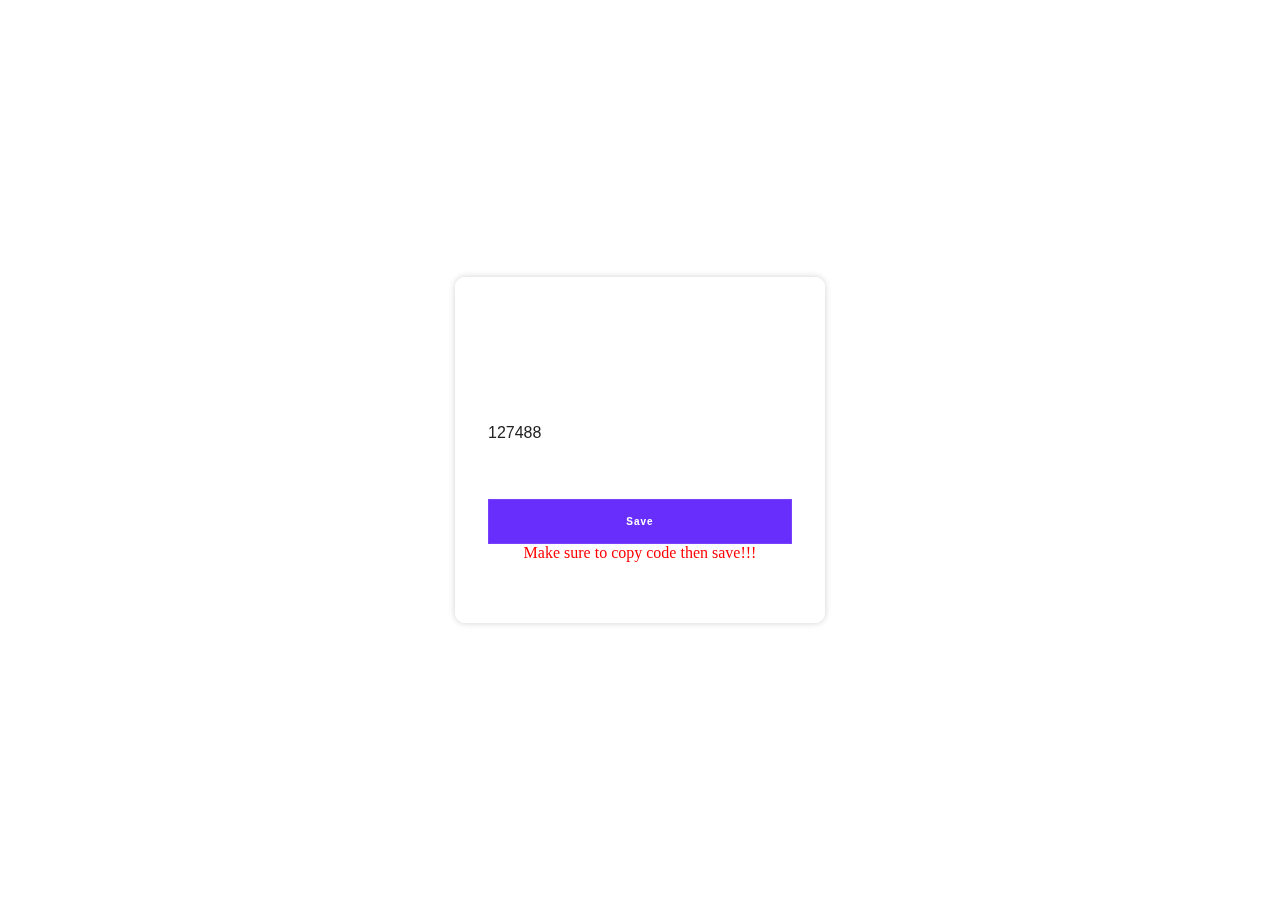
==== generatedCode.html @ b46d9d17 "Add files via upload" ====
<?php
include('session.php');
?>
<!DOCTYPE html>
<html lang="en">
<head>
    <meta charset="UTF-8">
    <meta http-equiv="X-UA-Compatible" content="IE=edge">
    <meta name="viewport" content="width=device-width, initial-scale=1.0">
    <link rel="stylesheet" href="Resident login.css">
    <script src="session.php"></script>
    <title>Resident</title>
</head>
<body>
    <div class="bg-img">
        <div class="content">
            
            <header>Code Generated</header>
            <form action="generated.php" method="post">
                
               <div class="field">
                <input type="number" name="Code" id="result" > 
               </div>   
                <div class="space">

                </div>
                <div class="code">
                    <a href="generator.php">Return</a>
                </div>
                <div class="field">
                    <input name="Save" type="submit" value="Save">
                </div>
                <span style="color: red;">Make sure to copy code then save!!! </span>
            </form>
        </div>
    </div>
    <script src="Resident login.js"></script>
    <script>
    var code = Math.random().toString().substring(2,8);
    document.getElementById('result').value = code;

   
    </script>
</body>
</html>



<style>
    *{
    margin: 0;
    padding: 0;
    box-sizing: border-box;
    user-select: none;
}
.bg-img{
    background: url(img/bg.jpg);
    height: 100vh;
    background-size: cover;
    background-position: center;
}
.bg-img::after{
    position: absolute;
    content: "";
    top: 0;
    left: 0;
    height: 100%;
    width: 100%;
    background: rgba(255, 255, 255, 0.174);
}
.content{
    border-radius: 10px;
    position: absolute;
    top: 50%;
    left: 50%;
    z-index: 999;
    text-align: center;
    padding: 60px 32px;
    width: 370px;
    transform: translate(-50%, -50%);
    background: rgba(255, 255, 255, 0.133);
    border: 1px solid #fff;
    backdrop-filter: blur(3px);
    box-shadow: 0 0 6px 0 rgba(29, 29, 29, 0.203);
}
.content header{
    color: white;
    font-size: 32px;
    font-weight: 600;
    margin: 0 0 35px 0;
    font-family: "Montserrat" sans-serif;
}
.field{
    position: relative;
    height: 45px;
    width: 100%;
    display: flex;
    background: rgba(255, 255, 255, 0.94);
}
.field span{
    color: #222;
    width: 40px;
    line-height: 45px;
}
.field input{
    height: 100%;
    width: 100%;
    background: transparent;
    border: none;
    outline: none;
    color: #222;
    font-size:16px;
    font-family: "Poppins", sans-serif;
}
.space{
    margin-top: 16px;
}
.show{
    position: absolute;
    right: 13px;
    font-size: 13px;
    font-weight: 700;
    color: #222;
    display: none;
    cursor: pointer;
    font-family:"Montserrat" sans-serif;
}
.pass-key:valid ~ .show{
    display: block;
}
.pass{
    text-align: left;
    margin: 10px 0;
}
.pass a{
    color: white;
    text-decoration: none;
    font-family: "Poppins", sans-serif;
}
.pass:hover a{
    text-decoration: underline;
}
.code{
    text-align: left;
    margin: 10px 0;
}
.code a{
    color: white;
    text-decoration: none;
    font-family: "Poppins", sans-serif;
}
.code:hover a{
    text-decoration: underline;
}

.field input[type="submit"]{
    background: #682efc;
    border: 1px solid #7741fd;
    color: white;
    font-size: 10px;
    letter-spacing: 1px;
    font-weight: 600;
    cursor: pointer;
    font-family:"Montserrat" sans-serif;
    transition: 0.3s ease;
}
.field input[type="submit"]:hover{
    background: #4a0de4f5;
}
.login{
    color: white;
    margin: 20px 0;
    font-family:"Poppins", sans-serif;
}
i span{
    margin-left: 8px;
    font-weight: 500;
    letter-spacing: 1px;
    font-size: 16px;
    font-family:"Poppins", sans-serif;
}
h1{
    font-size: 40px;
}
#welcome{
    font-size: 20px;
}
</style>
---- Resident login.css ----
*{
    margin: 0;
    padding: 0;
    box-sizing: border-box;
    user-select: none;
}
.bg-img{
    background: url(img/bg.jpg);
    height: 100vh;
    background-size: cover;
    background-position: center;
}
.bg-img::after{
    position: absolute;
    content: "";
    top: 0;
    left: 0;
    height: 100%;
    width: 100%;
    background: rgba(255, 255, 255, 0.174);
}
.content{
    border-radius: 10px;
    position: absolute;
    top: 50%;
    left: 50%;
    z-index: 999;
    text-align: center;
    padding: 60px 32px;
    width: 370px;
    transform: translate(-50%, -50%);
    background: rgba(255, 255, 255, 0.133);
    border: 1px solid #fff;
    backdrop-filter: blur(3px);
    box-shadow: 0 0 6px 0 rgba(29, 29, 29, 0.203);
}
.content header{
    color: white;
    font-size: 32px;
    font-weight: 600;
    margin: 0 0 35px 0;
    font-family: "Montserrat" sans-serif;
}
.field{
    position: relative;
    height: 45px;
    width: 100%;
    display: flex;
    background: rgba(255, 255, 255, 0.94);
}
.field span{
    color: #222;
    width: 40px;
    line-height: 45px;
}
.field input{
    height: 100%;
    width: 100%;
    background: transparent;
    border: none;
    outline: none;
    color: #222;
    font-size:16px;
    font-family: "Poppins", sans-serif;
}
.space{
    margin-top: 16px;
}
.show{
    position: absolute;
    right: 13px;
    font-size: 13px;
    font-weight: 700;
    color: #222;
    display: none;
    cursor: pointer;
    font-family:"Montserrat" sans-serif;
}
.show-btn{
    position: absolute;
    right: 13px;
    font-size: 13px;
    font-weight: 700;
    color: #222;
    display: none;
    cursor: pointer;
    font-family:"Montserrat" sans-serif;
}
.pass-key:valid ~ .show{
    display: block;
}
.pass-confirm-key:valid ~ .show{
    display: block;
}
.pass{
    text-align: left;
    margin: 10px 0;
}
.pass a{
    color: white;
    text-decoration: none;
    font-family: "Poppins", sans-serif;
}
.pass:hover a{
    text-decoration: underline;
}
.code{
    text-align: left;
    margin: 10px 0;
}
.code a{
    color: white;
    text-decoration: none;
    font-family: "Poppins", sans-serif;
}
.code:hover a{
    text-decoration: underline;
}

.field input[type="submit"]{
    background: #682efc;
    border: 1px solid #7741fd;
    color: white;
    font-size: 10px;
    letter-spacing: 1px;
    font-weight: 600;
    cursor: pointer;
    font-family:"Montserrat" sans-serif;
    transition: 0.3s ease;
}
.field input[type="submit"]:hover{
    background: #4a0de4f5;
}
.login{
    color: white;
    margin: 20px 0;
    font-family:"Poppins", sans-serif;
}
i span{
    margin-left: 8px;
    font-weight: 500;
    letter-spacing: 1px;
    font-size: 16px;
    font-family:"Poppins", sans-serif;
}
h1{
    font-size: 40px;
}
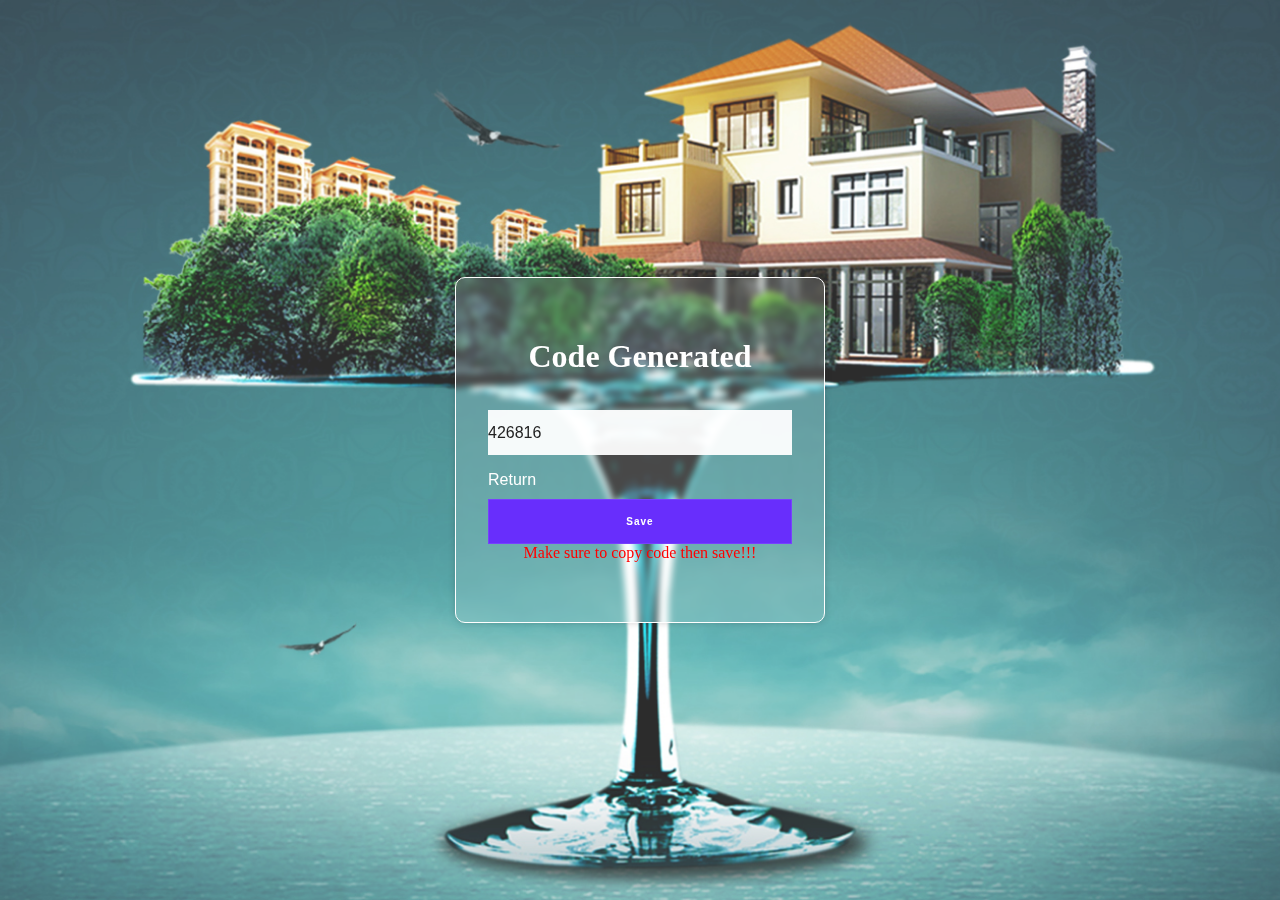
==== commit ad97019a: "Add files via upload" ====
--- a/generatedCode.html
+++ b/generatedCode.html
@@ -1,6 +1,4 @@
-<?php
-include('session.php');
-?>
+
 <!DOCTYPE html>
 <html lang="en">
 <head>
@@ -8,6 +6,7 @@
     <meta http-equiv="X-UA-Compatible" content="IE=edge">
     <meta name="viewport" content="width=device-width, initial-scale=1.0">
     <link rel="stylesheet" href="Resident login.css">
+    
     <script src="session.php"></script>
     <title>Resident</title>
 </head>
